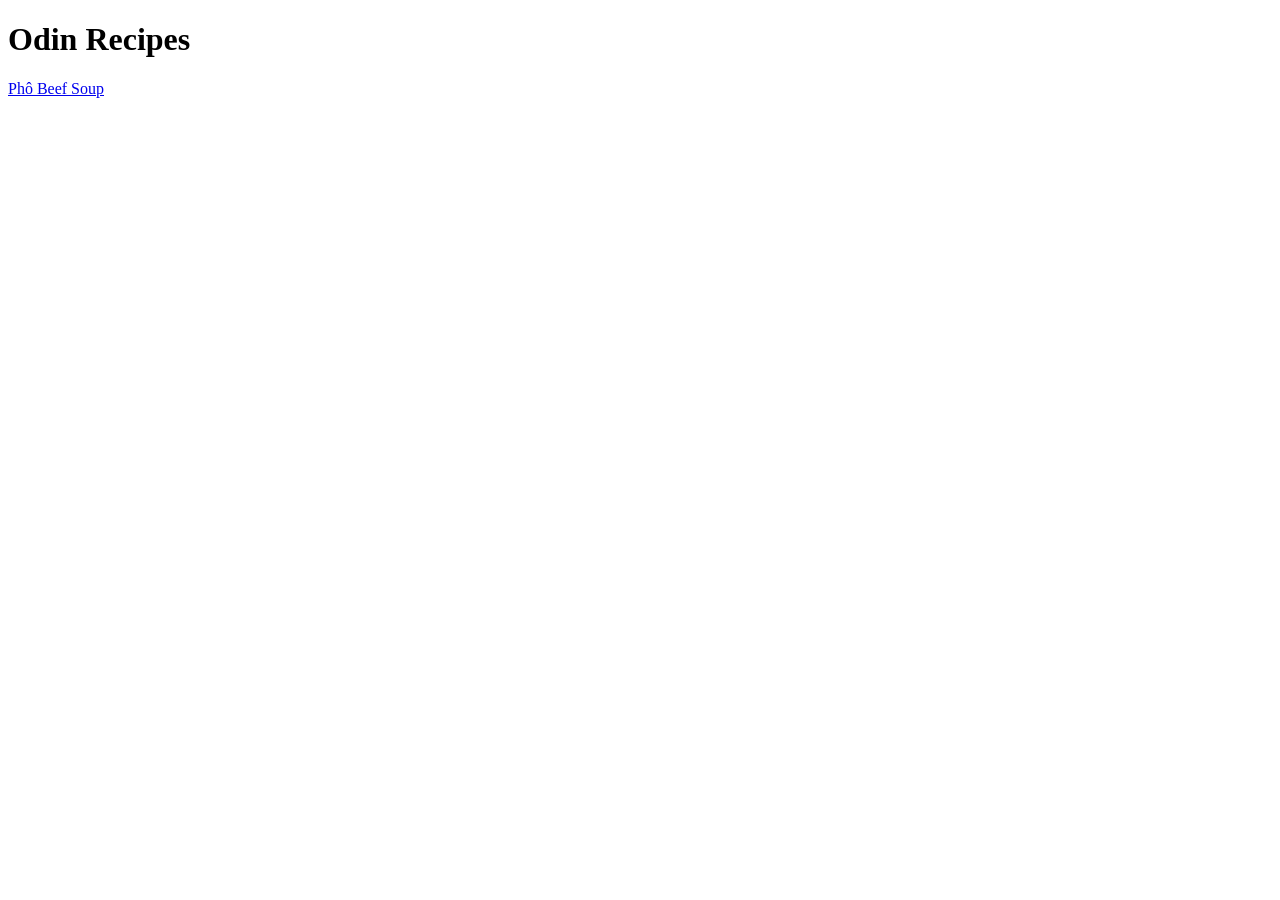
==== html/index.html @ 735835fe "Add folders + names Structuration of the project." ====
<!DOCTYPE html>
<html lang="en">
<head>
    <meta charset="UTF-8">
    <meta name="viewport" content="width=device-width, initial-scale=1.0">
    <title>Odin Recipes</title>
</head>
<body>
    <h1>Odin Recipes</h1>
    <a href="recipes/phô.html" target="_blank" rel="noopener">Phô Beef Soup</a>
</body>
</html>
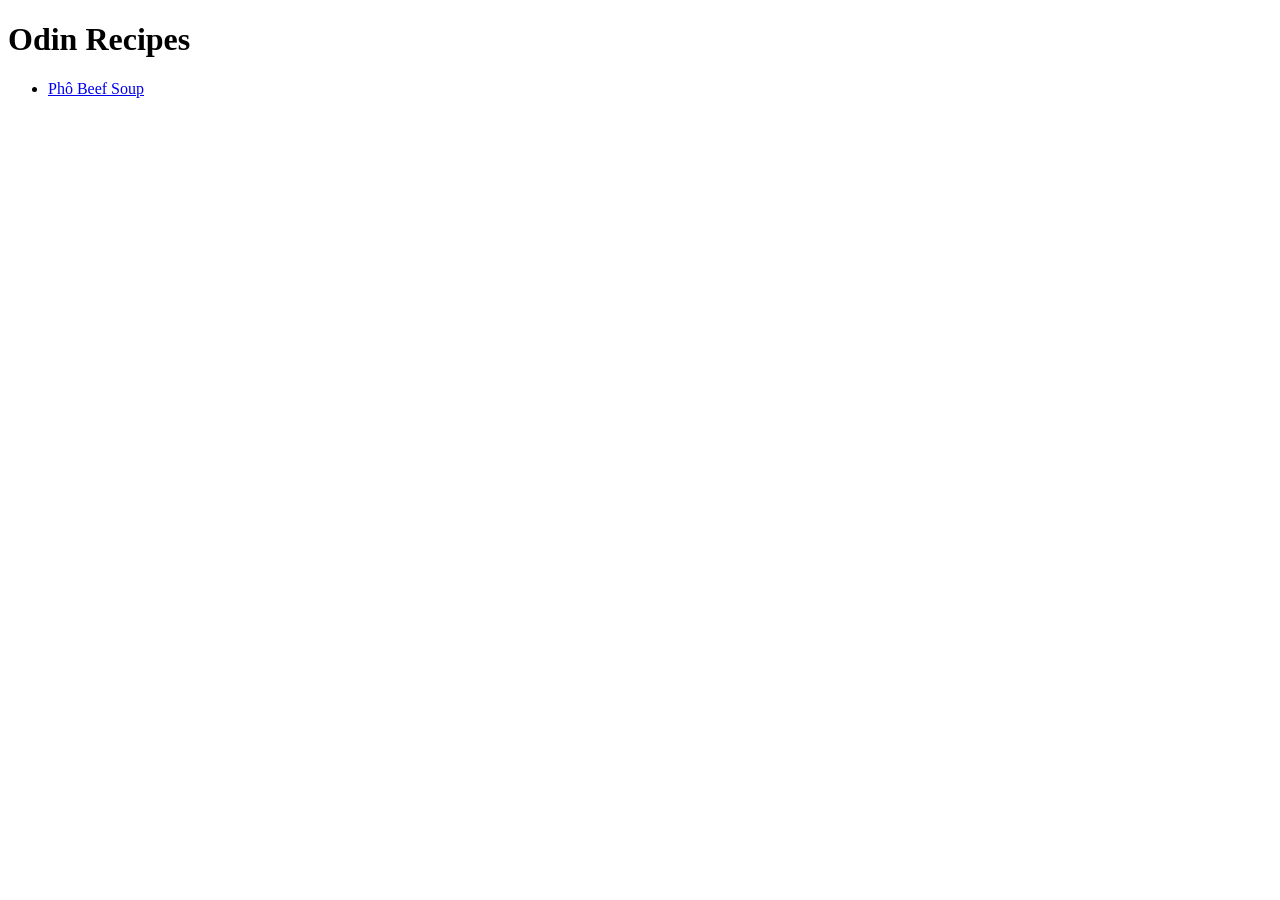
==== commit 1c4db332: "Adding list for recipe on the index." ====
--- a/html/index.html
+++ b/html/index.html
@@ -7,6 +7,9 @@
 </head>
 <body>
     <h1>Odin Recipes</h1>
-    <a href="recipes/phô.html" target="_blank" rel="noopener">Phô Beef Soup</a>
+        <ul>
+            <li><a href="recipes/phô.html" target="_blank" rel="noopener">Phô Beef Soup</a></li>
+        </ul>
+            
 </body>
 </html>
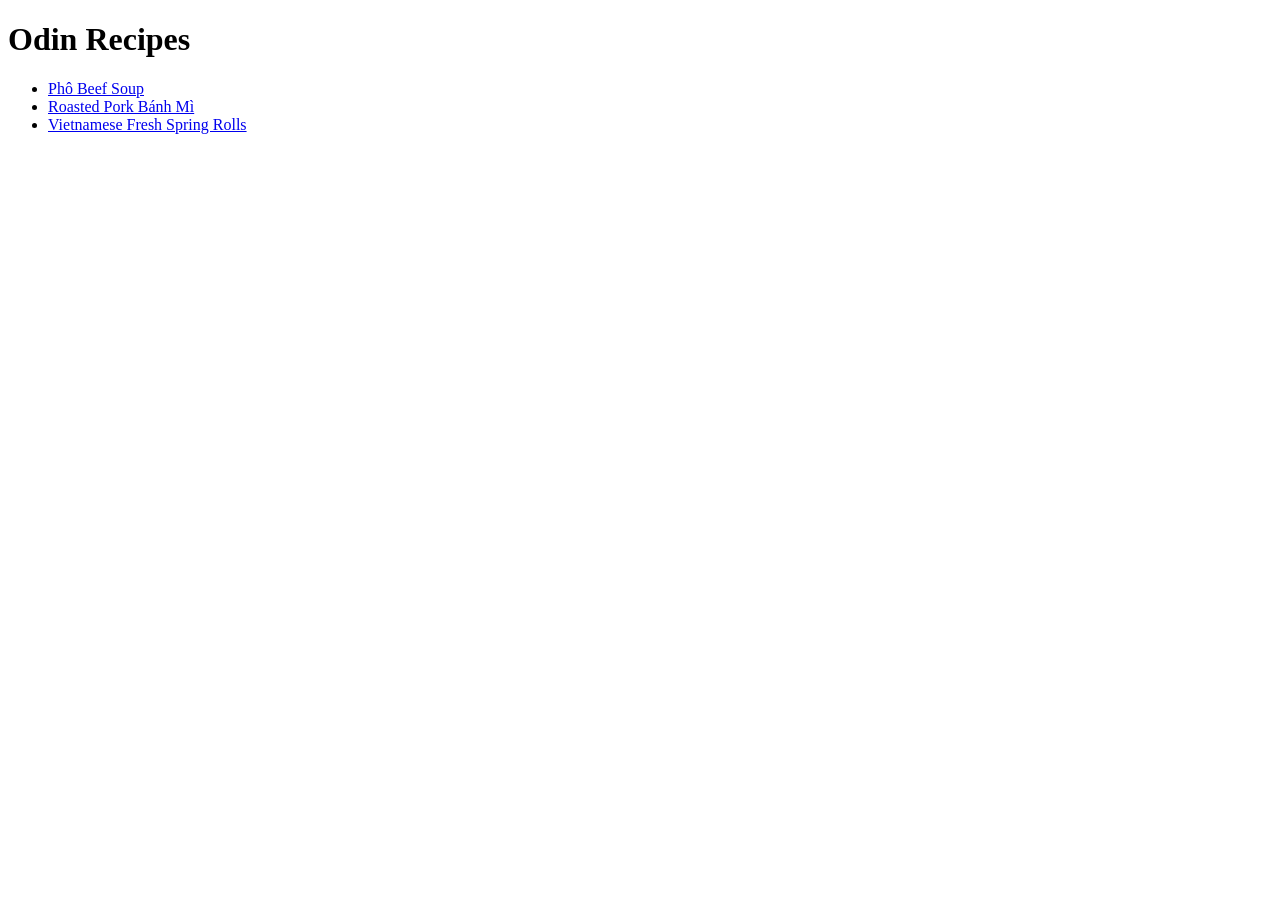
==== commit bc3bb91f: "Add the last recipes pages. In the index, there is now 2 more recipe." ====
--- a/html/index.html
+++ b/html/index.html
@@ -9,6 +9,8 @@
     <h1>Odin Recipes</h1>
         <ul>
             <li><a href="recipes/phô.html" target="_blank" rel="noopener">Phô Beef Soup</a></li>
+            <li><a href="recipes/banh_mi.html" target="_blank" rel="noopener">Roasted Pork Bánh Mì</a></li>
+            <li><a href="recipes/spring_rolls.html" target="_blank" rel="noopener">Vietnamese Fresh Spring Rolls</a></li>
         </ul>
             
 </body>
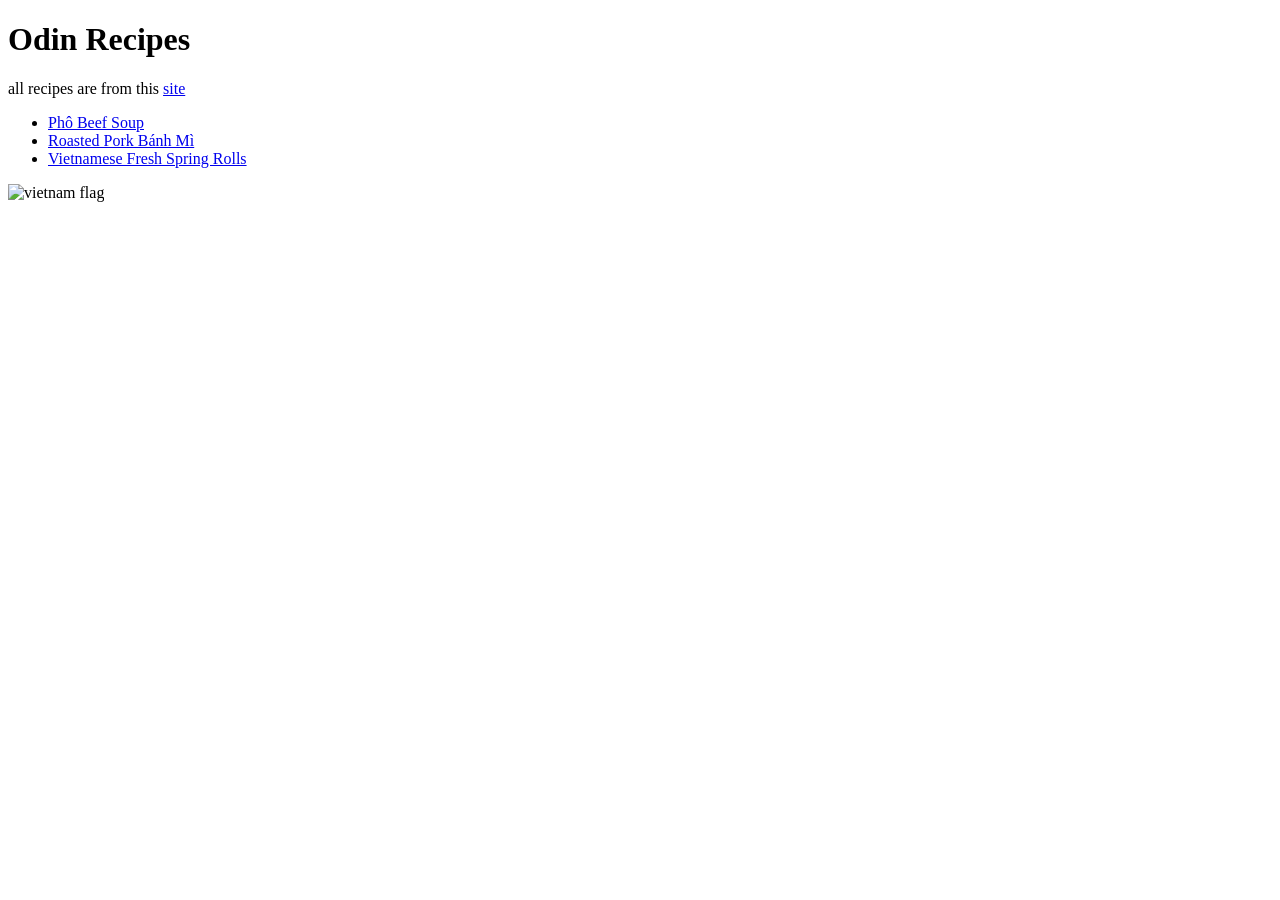
==== commit 7a09ab30: "add original site of the recipes" ====
--- a/html/index.html
+++ b/html/index.html
@@ -7,11 +7,12 @@
 </head>
 <body>
     <h1>Odin Recipes</h1>
+    <p>all recipes are from this <a href="https://www.allrecipes.com/" target="_blank" rel="noopener">site</a></p>
         <ul>
             <li><a href="recipes/phô.html" target="_blank" rel="noopener">Phô Beef Soup</a></li>
             <li><a href="recipes/banh_mi.html" target="_blank" rel="noopener">Roasted Pork Bánh Mì</a></li>
             <li><a href="recipes/spring_rolls.html" target="_blank" rel="noopener">Vietnamese Fresh Spring Rolls</a></li>
         </ul>
-            
+    <img src="../images/viet_flag.jpg" alt="vietnam flag" width="600"/>
 </body>
 </html>
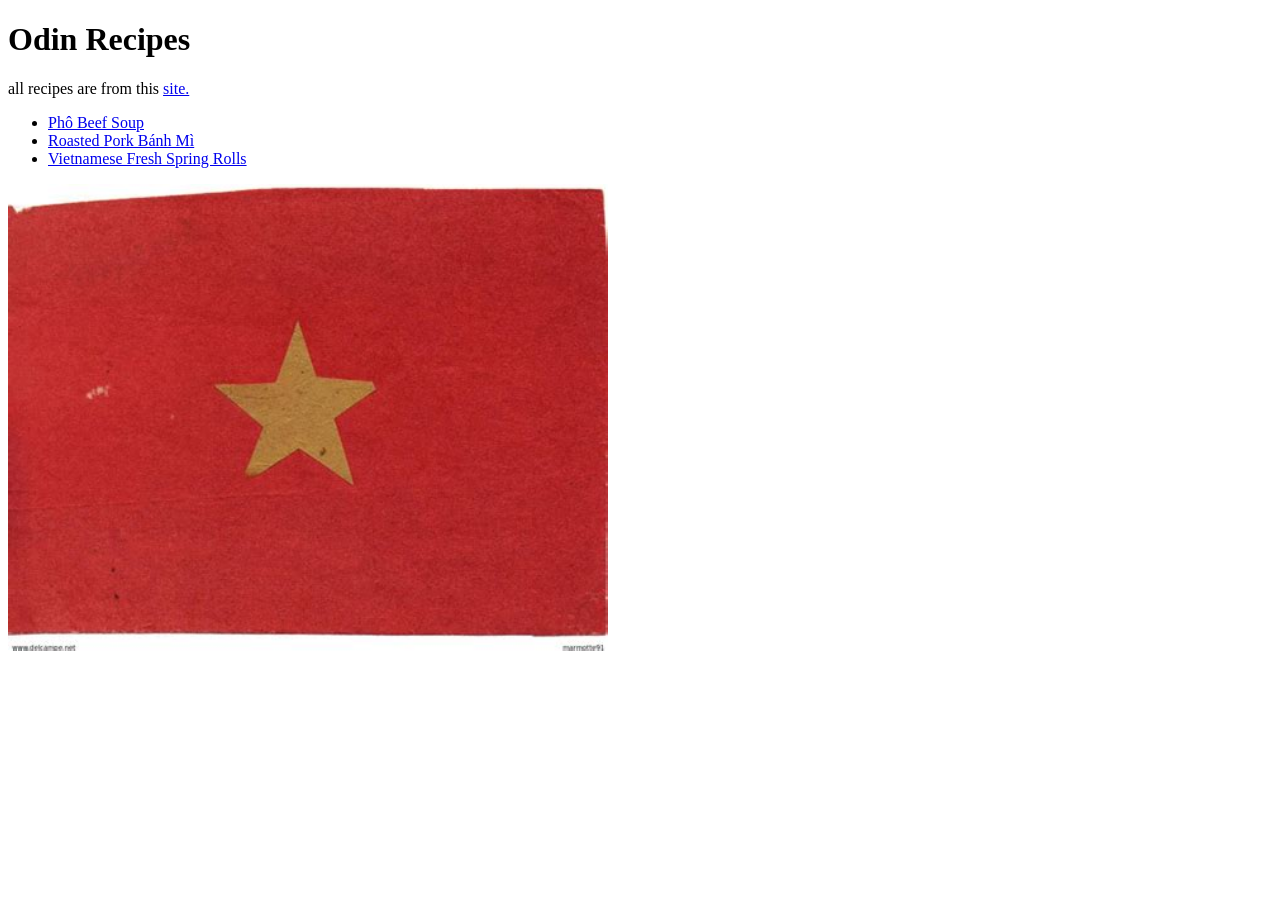
==== commit 851240ef: "Add a end comman line 10." ====
--- a/html/index.html
+++ b/html/index.html
@@ -7,7 +7,7 @@
 </head>
 <body>
     <h1>Odin Recipes</h1>
-    <p>all recipes are from this <a href="https://www.allrecipes.com/" target="_blank" rel="noopener">site</a></p>
+    <p>all recipes are from this <a href="https://www.allrecipes.com/" target="_blank" rel="noopener">site.</a></p>
         <ul>
             <li><a href="recipes/phô.html" target="_blank" rel="noopener">Phô Beef Soup</a></li>
             <li><a href="recipes/banh_mi.html" target="_blank" rel="noopener">Roasted Pork Bánh Mì</a></li>
